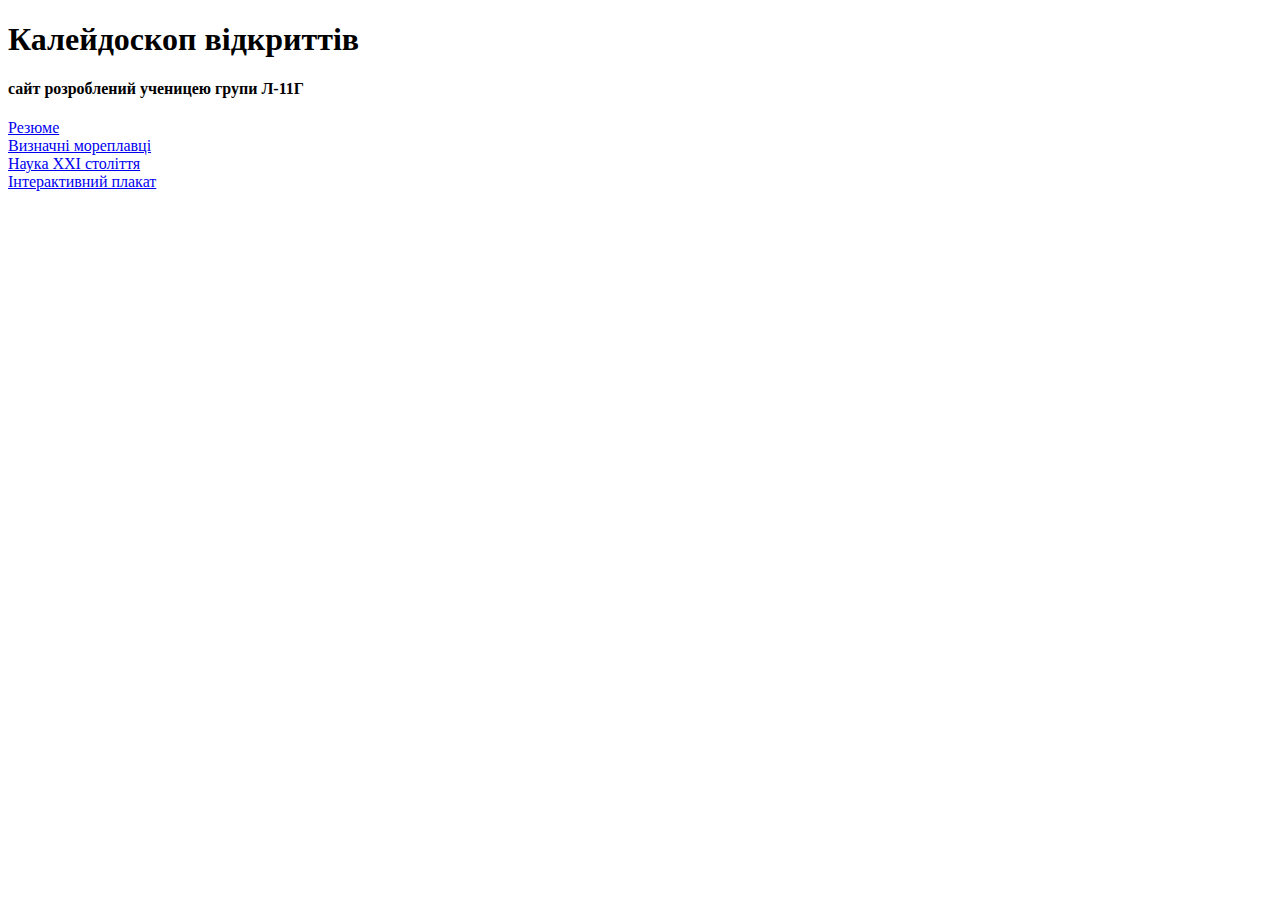
==== index.html @ 5169f358 "Update index.html" ====
<!DOCTYPE html>
<html lang="uk">
<head>
	<meta charset="UTF-8">
	<meta name="viewport" content="width=device-width, initial-scale=1.0">
	<title>Fedorenko Anna</title>
	<link rel="stylesheet" href="інтерфейс.css">
</head>
<body>
	
	<h1>Калейдоскоп відкриттів</h1>
	<h4>сайт розроблений ученицею групи Л-11Г</h4>
	<a href="резюме.html">Резюме</a><br>
	<a href="мореплавці.html">Визначні мореплавці</a><br>
	<a href="відкриття.html">Наука ХХІ століття</a><br>
	<a href="My Project1-17-2021_17-43-26.html">Інтерактивний плакат</a>
</body>
</html>
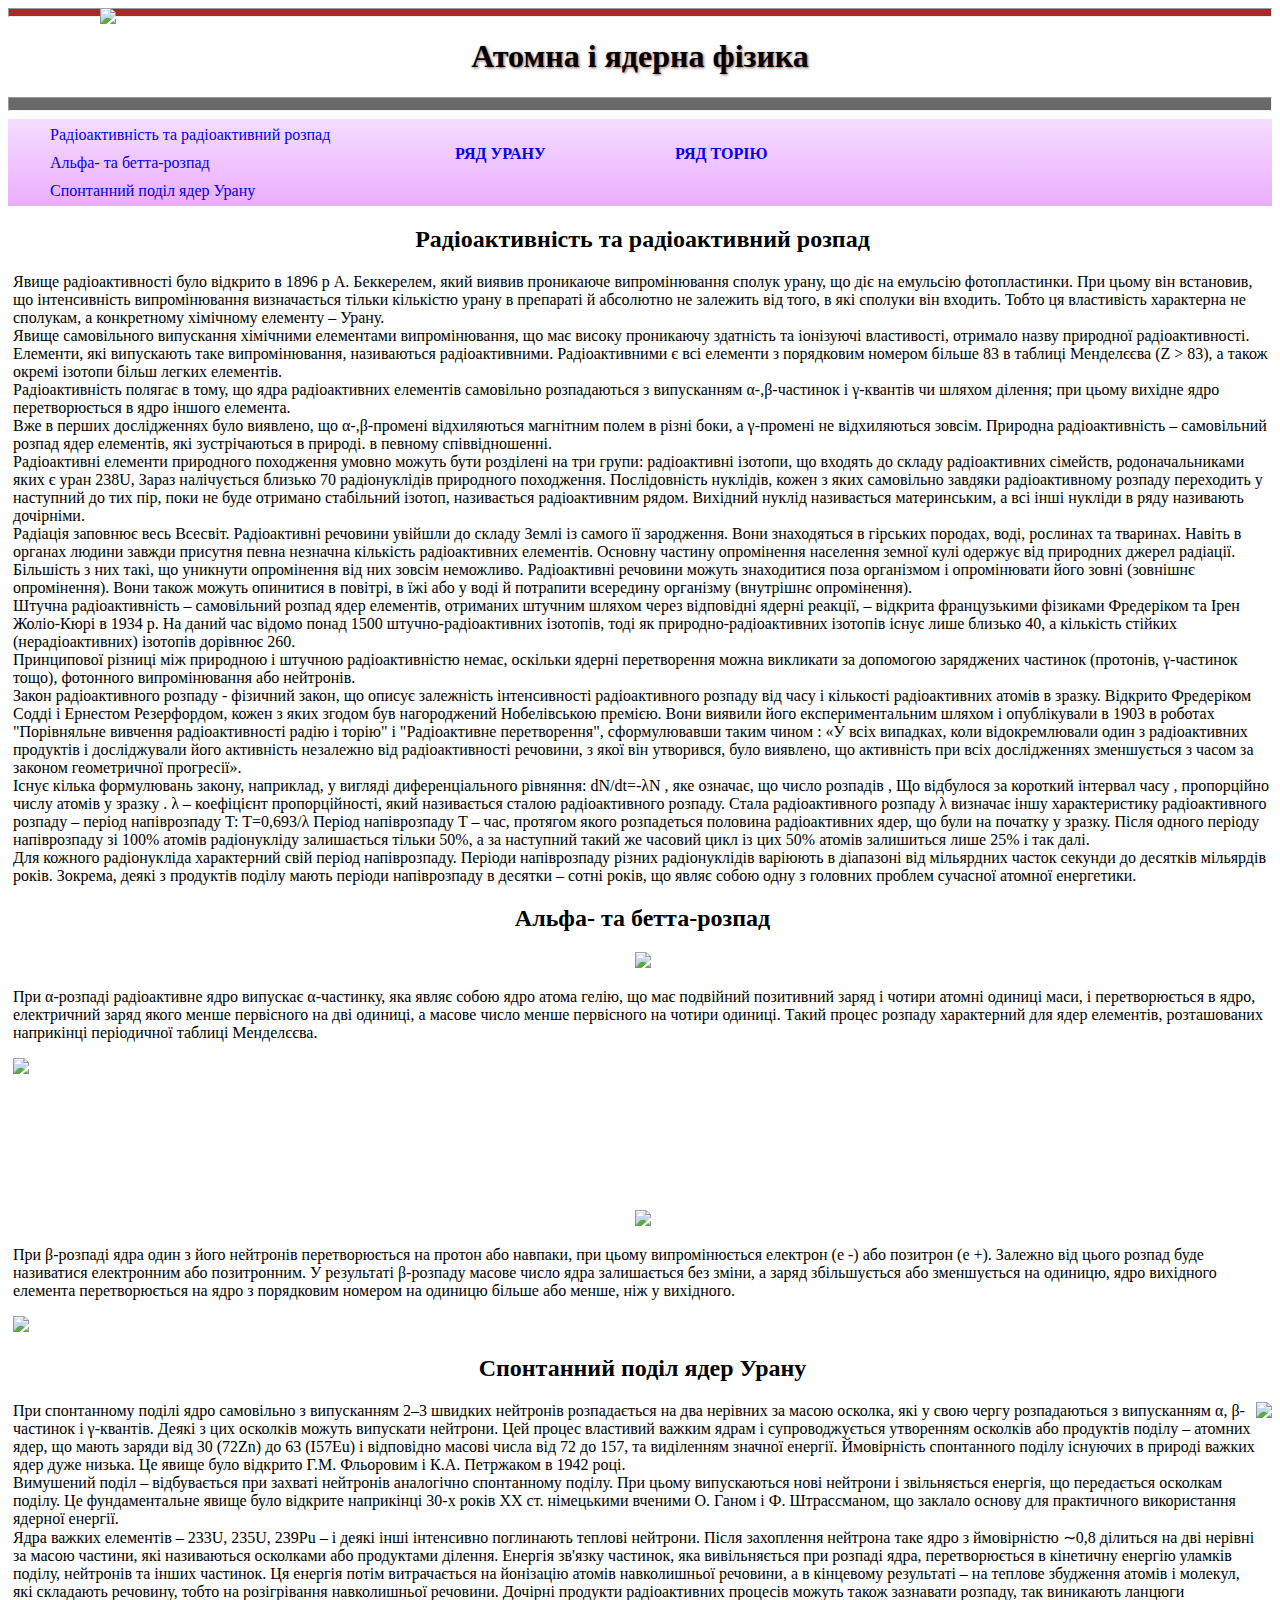
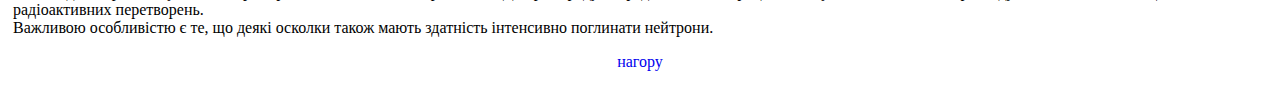
==== commit 60369f89: "Add files via upload" ====
--- a/index.html
+++ b/index.html
@@ -1,18 +1,150 @@
 <!DOCTYPE html>
 <html lang="uk">
 <head>
-	<meta charset="UTF-8">
-	<meta name="viewport" content="width=device-width, initial-scale=1.0">
-	<title>Fedorenko Anna</title>
-	<link rel="stylesheet" href="інтерфейс.css">
+    <meta charset="UTF-8">
+    <meta http-equiv="X-UA-Compatible" content="IE=edge">
+    <meta name="viewport" content="width=device-width, initial-scale=1.0">
+    <title>Atomic and Nuclear Physics</title>
+    <style>
+        h1 {
+            text-align: center;;
+            text-shadow: 1px 1px 3px rgb(145, 96, 96);
+        }
+        .top {
+            height: 7px;
+            background-color: brown;
+        }
+        .bottom {
+            height: 12px;
+            background-color: dimgrey;
+        }
+        .dipiction {
+            position: absolute;
+            top: 8px;
+            left: 100px;
+            height: 103px;
+        }
+        .items-content {
+            list-style-type: none;
+            display: flex;
+            flex-direction: column;
+        }
+        a {
+			text-decoration: none;
+		}
+        .content {
+            background-color: inherit;
+            position: absolute;
+            top: 100px;
+            left: 10px;
+        }
+        .items {
+            padding-top: 10px;
+        }
+        .items-header {
+            list-style-type: none;
+            display: flex;
+            flex-direction: row;
+        }
+        .item {
+            padding: 5px;
+			background-color: inherit;
+            margin-left: 10px;
+            margin-top: 5px;
+            height: 40px;
+            width: 200px;
+            font-weight: bold;
+        }
+        .header {
+            background: linear-gradient(to bottom, #f4ddff, #ecadff);
+            background-color: wheat;
+			display: flex;
+			justify-content: center;
+			align-items: center;
+			flex-wrap: wrap;
+		}
+        .item:hover {
+            background-color: brown; 
+            }
+        .text {
+            margin-left: 5px;
+        }
+        h2 {
+            text-align: center;
+            font-weight: bold;
+        }
+        @media screen and (max-width: 700px) {
+            .dipiction {
+                height: 25px;
+                position: absolute;
+                left: 10px;
+                top: 130px;
+                color: white;
+            }
+            .items-header {
+                flex-direction: column;
+                padding-top: 100px;
+            }
+        }
+    </style>
 </head>
 <body>
-	
-	<h1>Калейдоскоп відкриттів</h1>
-	<h4>сайт розроблений ученицею групи Л-11Г</h4>
-	<a href="резюме.html">Резюме</a><br>
-	<a href="мореплавці.html">Визначні мореплавці</a><br>
-	<a href="відкриття.html">Наука ХХІ століття</a><br>
-	<a href="My Project1-17-2021_17-43-26.html">Інтерактивний плакат</a>
+    <img src="https://upload.wikimedia.org/wikipedia/commons/6/6f/Stylised_atom_with_three_Bohr_model_orbits_and_stylised_nucleus.svg" class="dipiction">
+    <hr class="top">
+    <h1 id="up">Атомна і ядерна фізика</h1>
+    <hr class="bottom">
+    <div class="header">
+        <ul class="items-header">
+            <li class="item"><a href="uranium.html">РЯД УРАНУ</a></li>
+            <li class="item"><a href="thorium.html">РЯД ТОРІЮ</a></li>
+        </ul>
+    </div>
+    <div class="content">
+        <ul class="items-content">
+            <li class="items"><a href="#1">Радіоактивність та радіоактивний розпад</a></li>
+            <li class="items"><a href="#2">Альфа- та бетта-розпад</a></li>
+            <li class="items"><a href="#3">Спонтанний поділ ядер Урану</a></li>
+        </ul>
+    </div>
+    <div class="text">
+        <h2 id="1">Радіоактивність та радіоактивний розпад</h2>
+        <p>
+            Явище радіоактивності було відкрито в 1896 р А. Беккерелем, який виявив проникаюче випромінювання сполук урану, що діє на емульсію фотопластинки. При цьому він встановив, що інтенсивність випромінювання визначається тільки кількістю урану в препараті й абсолютно не залежить від того, в які сполуки він входить. Тобто ця властивість характерна не сполукам, а конкретному хімічному елементу – Урану.<br>
+Явище самовільного випускання хімічними елементами випромінювання, що має високу проникаючу здатність та іонізуючі властивості, отримало назву природної радіоактивності. Елементи, які випускають таке випромінювання, називаються радіоактивними. Радіоактивними є всі елементи з порядковим номером більше 83 в таблиці Менделєєва (Z > 83), а також окремі ізотопи більш легких елементів.<br>
+Радіоактивність полягає в тому, що ядра радіоактивних елементів самовільно розпадаються з випусканням α-,β-частинок і γ-квантів чи шляхом ділення; при цьому вихідне ядро перетворюється в ядро іншого елемента.<br>
+Вже в перших дослідженнях було виявлено, що α-,β-промені відхиляються магнітним полем в різні боки, а γ-промені не відхиляються зовсім.
+Природна радіоактивність – самовільний розпад ядер елементів, які зустрічаються в природі. в певному співвідношенні.<br>
+Радіоактивні елементи природного походження умовно можуть бути розділені на три групи: радіоактивні ізотопи, що входять до складу радіоактивних сімейств, родоначальниками яких є уран 238U, Зараз налічується близько 70 радіонуклідів природного походження. Послідовність нуклідів, кожен з яких самовільно завдяки радіоактивному розпаду переходить у наступний до тих пір, поки не буде отримано стабільний ізотоп, називається радіоактивним рядом. Вихідний нуклід називається материнським, а всі інші нукліди в ряду називають дочірніми.<br>
+Радіація заповнює весь Всесвіт. Радіоактивні речовини увійшли до складу Землі із самого її зародження. Вони знаходяться в гірських породах, воді, рослинах та тваринах. Навіть в органах людини завжди присутня певна незначна кількість радіоактивних елементів.
+Основну частину опромінення населення земної кулі одержує від природних джерел радіації. Більшість з них такі, що уникнути опромінення від них зовсім неможливо. Радіоактивні речовини можуть знаходитися поза організмом і опромінювати його зовні (зовнішнє опромінення). Вони також можуть опинитися в повітрі, в їжі або у воді й потрапити всередину організму (внутрішнє опромінення).<br>
+Штучна радіоактивність – самовільний розпад ядер елементів, отриманих штучним шляхом через відповідні ядерні реакції, – відкрита французькими фізиками Фредеріком та Ірен Жоліо-Кюрі в 1934 р. На даний час відомо понад 1500 штучно-радіоактивних ізотопів, тоді як природно-радіоактивних ізотопів існує лише близько 40, а кількість стійких (нерадіоактивних) ізотопів дорівнює 260.<br>
+Принципової різниці між природною і штучною радіоактивністю немає, оскільки ядерні перетворення можна викликати за допомогою заряджених частинок (протонів, γ-частинок тощо), фотонного випромінювання або нейтронів.<br>
+Закон радіоактивного розпаду - фізичний закон, що описує залежність інтенсивності радіоактивного розпаду від часу і кількості радіоактивних атомів в зразку. Відкрито Фредеріком Содді і Ернестом Резерфордом, кожен з яких згодом був нагороджений Нобелівською премією. Вони виявили його експериментальним  шляхом  і опублікували в 1903 в роботах "Порівняльне вивчення радіоактивності радію і торію"  і "Радіоактивне перетворення", сформулювавши таким чином  :
+«У всіх випадках, коли відокремлювали один з радіоактивних продуктів і досліджували його активність незалежно від радіоактивності речовини, з якої він утворився, було виявлено, що активність при всіх дослідженнях зменшується з часом за законом геометричної прогресії».<br>
+Існує кілька формулювань закону, наприклад, у вигляді диференціального рівняння: dN/dt=-λN , яке означає, що число розпадів   , Що відбулося за короткий інтервал часу   , пропорційнo числу атомів у зразку   .
+λ – коефіцієнт пропорційності, який називається сталою радіоактивного розпаду.
+Стала радіоактивного розпаду λ визначає іншу характеристику радіоактивного розпаду – період напіврозпаду T: T=0,693/λ
+Період напіврозпаду T – час, протягом якого розпадеться половина радіоактивних ядер, що були на початку у зразку. Після одного періоду напіврозпаду зі 100% атомів радіонукліду залишається тільки 50%, а за наступний такий же часовий цикл із цих 50% атомів залишиться лише 25% і так далі.<br>
+Для кожного радіонукліда характерний свій період напіврозпаду. Періоди напіврозпаду різних радіонуклідів варіюють в діапазоні від мільярдних часток секунди до десятків мільярдів років. Зокрема, деякі з продуктів поділу мають періоди напіврозпаду в десятки – сотні років, що являє собою одну з головних проблем сучасної атомної енергетики.
+        </p>
+        <h2 id="2">Альфа- та бетта-розпад</h2>
+        <p>
+            <p style="text-align: center;"><img src="https://upload.wikimedia.org/wikipedia/commons/7/79/Alpha_Decay.svg" style="height: 140px;"></p>При α-розпаді радіоактивне ядро випускає α-частинку, яка являє собою ядро атома гелію, що має подвійний позитивний заряд і чотири атомні одиниці маси, і перетворюється в ядро, електричний заряд якого менше первісного на дві одиниці, а масове число менше первісного на чотири одиниці. Такий процес розпаду характерний для ядер елементів, розташованих наприкінці періодичної таблиці Менделєєва.
+        </p>
+        <img src="https://i0.wp.com/studfiles.net/html/2706/197/html_lIllMcf3SM.Aw46/img-IXzHBd.png" style="height: 40px;">
+        <p style="padding-top: 100px;">
+            <p style="text-align: center;"><img src="https://upload.wikimedia.org/wikipedia/commons/thumb/a/aa/Beta-minus_Decay.svg/250px-Beta-minus_Decay.svg.png" style="height: 140px;"></p>При β-розпаді ядра один з його нейтронів перетворюється на протон або навпаки, при цьому випромінюється електрон (е -) або позитрон (е +). Залежно від цього розпад буде називатися електронним або позитронним. У результаті β-розпаду масове число ядра залишається без зміни, а заряд збільшується або зменшується на одиницю, ядро вихідного елемента перетворюється на ядро з порядковим номером на одиницю більше або менше, ніж у вихідного.
+        </p>
+        <img src="https://i0.wp.com/studfiles.net/html/2706/197/html_lIllMcf3SM.Aw46/img-DuTMNp.png" style="height: 40px;">
+        <h2 id="3">Спонтанний поділ ядер Урану</h2>
+        <p>
+            <img src="https://upload.wikimedia.org/wikipedia/commons/1/15/Nuclear_fission.svg" style="float: right; height: 250px;">
+            При спонтанному поділі ядро самовільно з випусканням 2–3 швидких нейтронів розпадається на два нерівних за масою осколка, які у свою чергу розпадаються з випусканням α, β-частинок і γ-квантів. Деякі з цих осколків можуть випускати нейтрони. Цей процес властивий важким ядрам і супроводжується утворенням осколків або продуктів поділу – атомних ядер, що мають заряди від 30 (72Zn) до 63 (I57Eu) і відповідно масові числа від 72 до 157, та виділенням значної енергії. Ймовірність спонтанного поділу існуючих в природі важких ядер дуже низька. Це явище було відкрито Г.М. Фльоровим і К.А. Петржаком в 1942 році.<br>
+            Вимушений поділ – відбувається при захваті нейтронів аналогічно спонтанному поділу. При цьому випускаються нові нейтрони і звільняється енергія, що передається осколкам поділу. Це фундаментальне явище було відкрите наприкінці 30-х років ХХ ст. німецькими вченими О. Ганом і Ф. Штрассманом, що заклало основу для практичного використання ядерної енергії.<br>
+            Ядра важких елементів – 233U, 235U, 239Pu – і деякі інші інтенсивно поглинають теплові нейтрони. Після захоплення нейтрона таке ядро з ймовірністю ∼0,8 ділиться на дві нерівні за масою частини, які називаються осколками або продуктами ділення. Енергія зв'язку частинок, яка вивільняється при розпаді ядра, перетворюється в кінетичну енергію уламків поділу, нейтронів та інших частинок. Ця енергія потім витрачається на йонізацію атомів навколишньої речовини, а в кінцевому результаті – на теплове збудження атомів і молекул, які складають речовину, тобто на розігрівання навколишньої речовини. Дочірні продукти радіоактивних процесів можуть також зазнавати розпаду, так виникають ланцюги радіоактивних перетворень.<br>
+            Важливою особливістю є те, що деякі осколки також мають здатність інтенсивно поглинати нейтрони. 
+        </p>
+    </div>
+    <p style="text-align: center;"><a href="#up">нагору</a></p>
 </body>
-</html>
+</html>